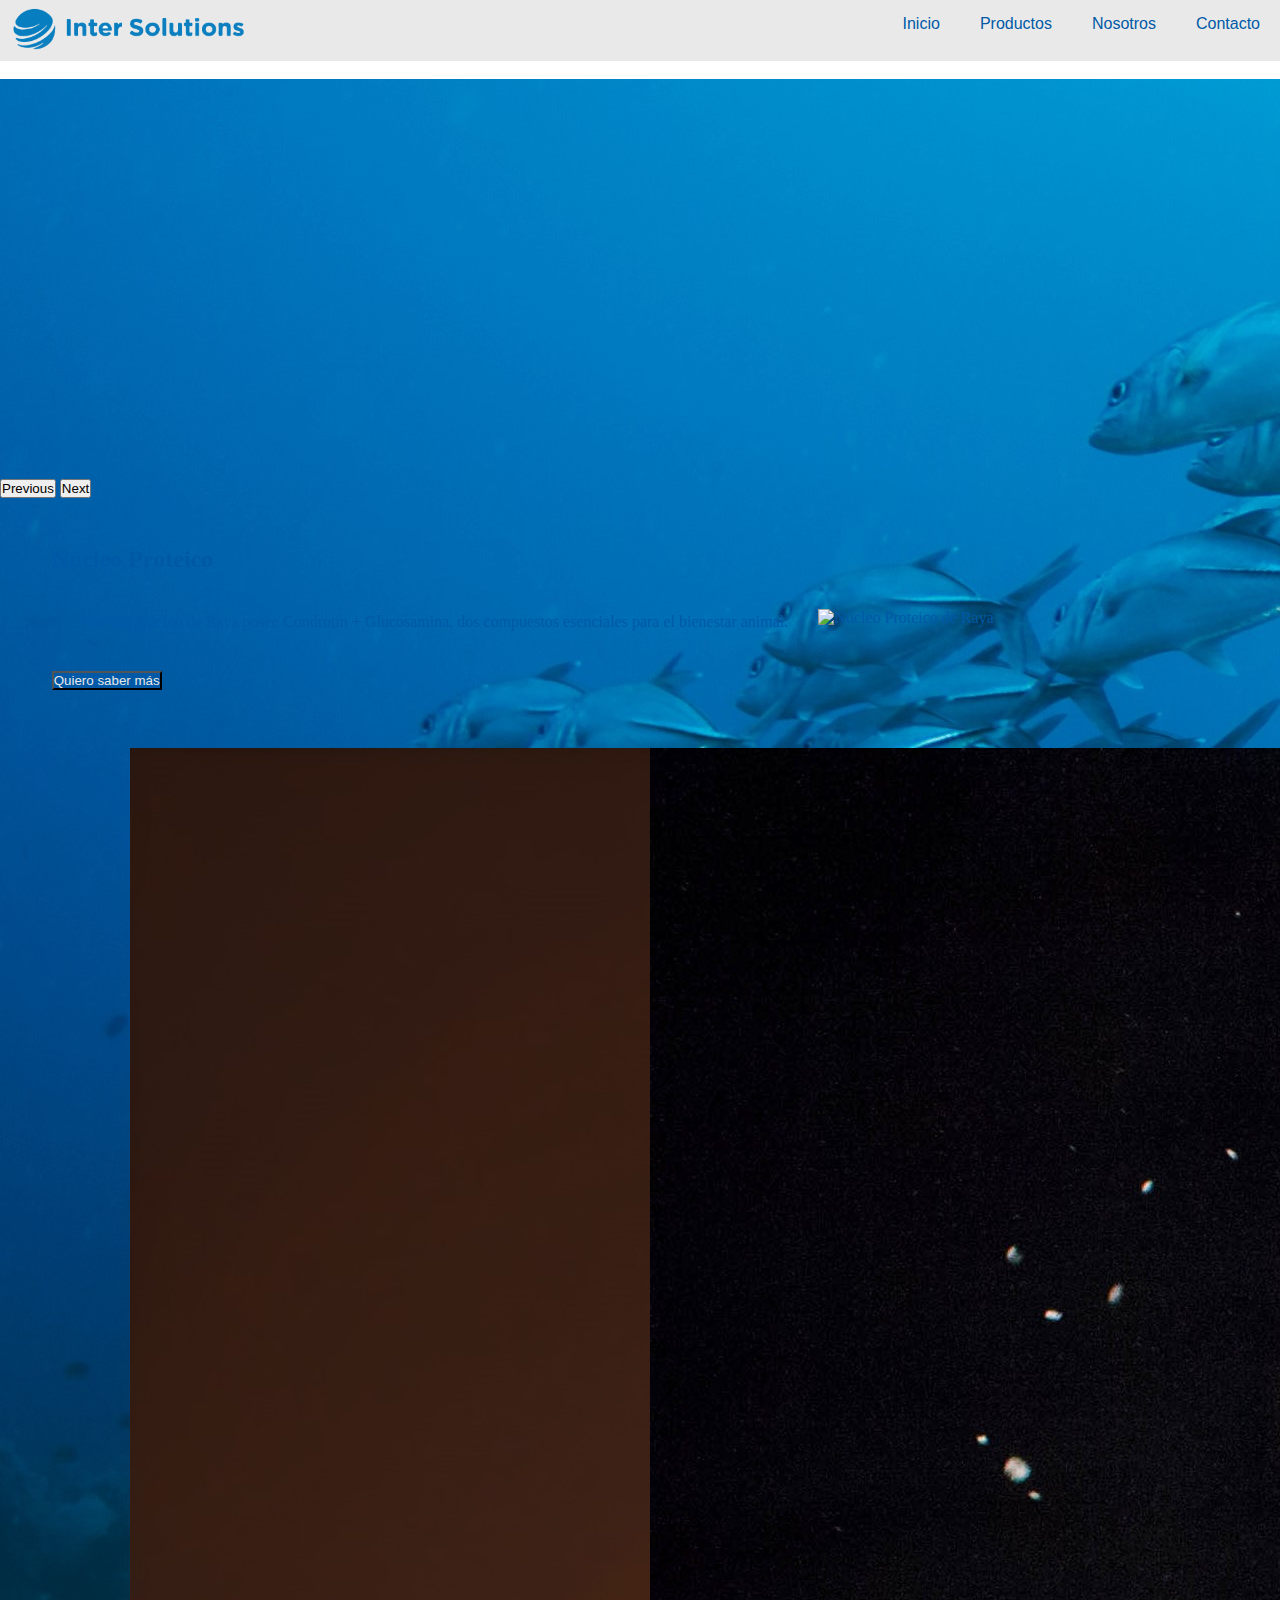
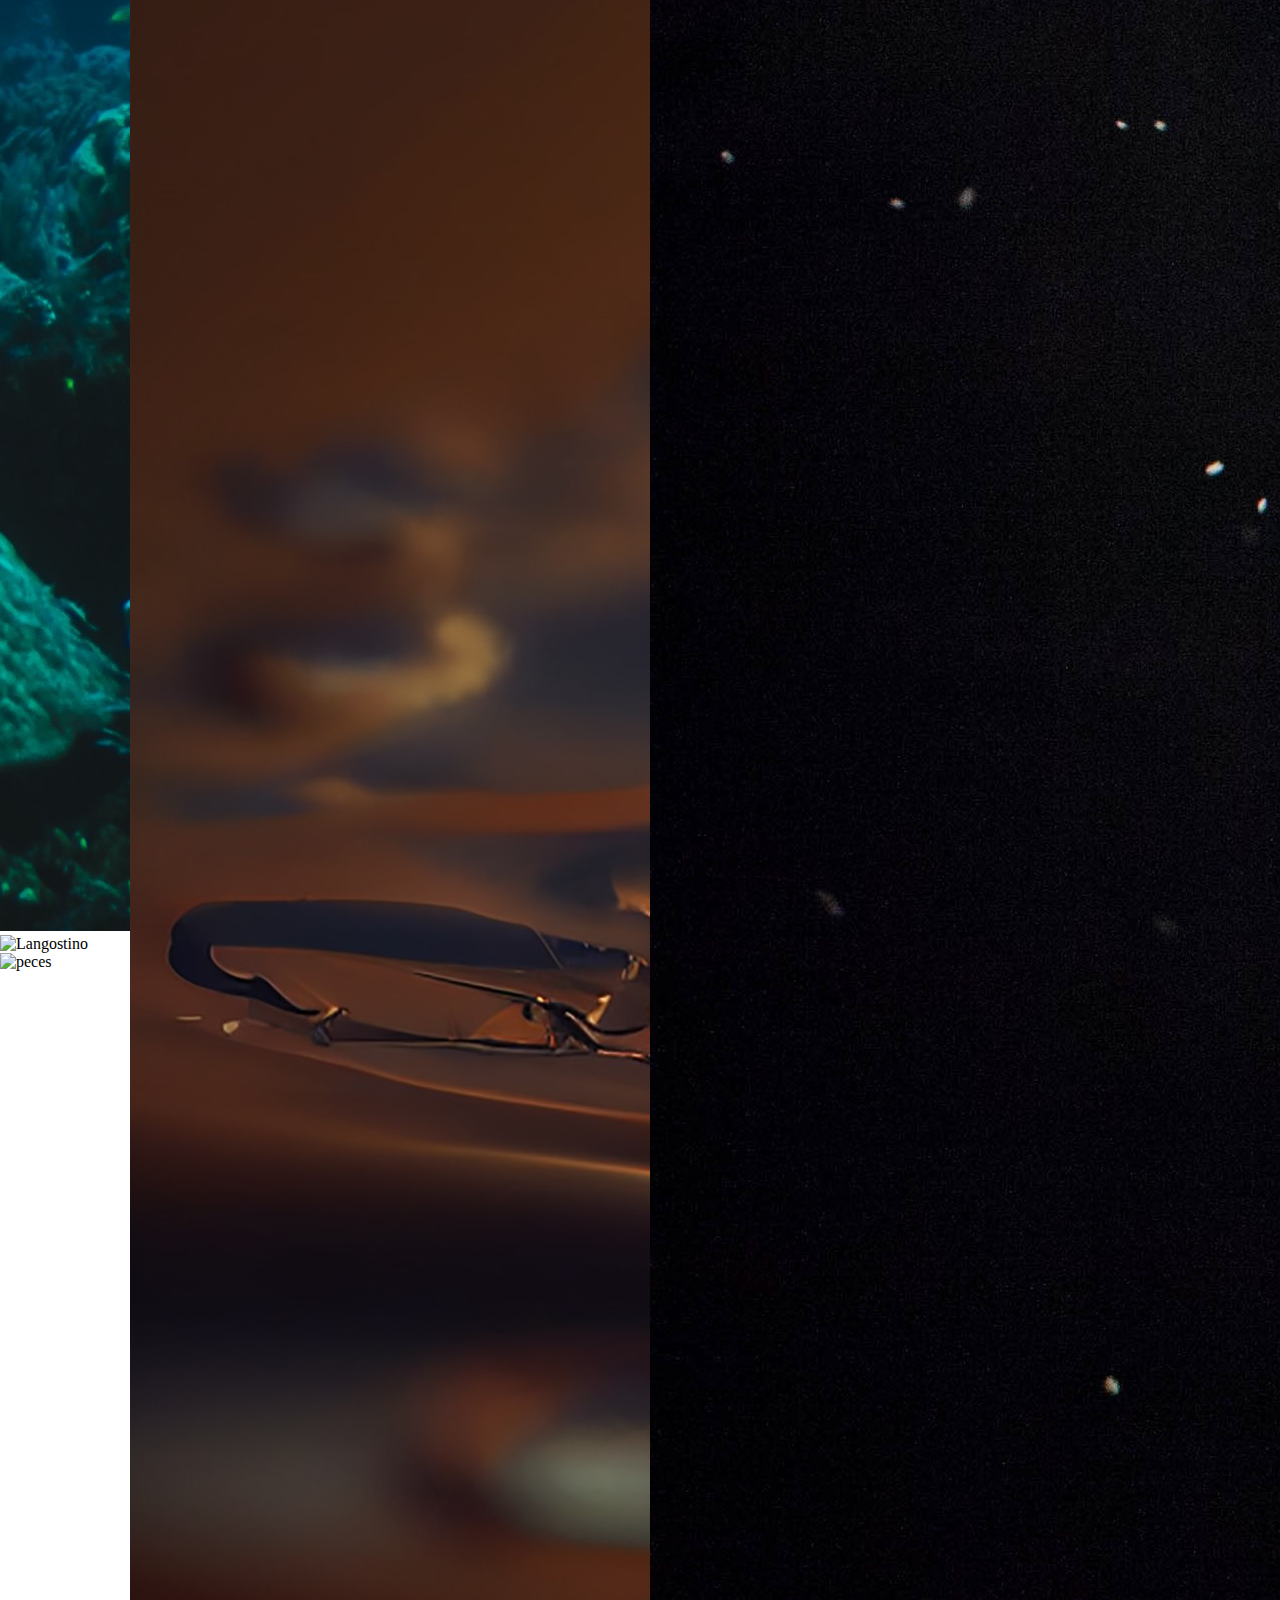
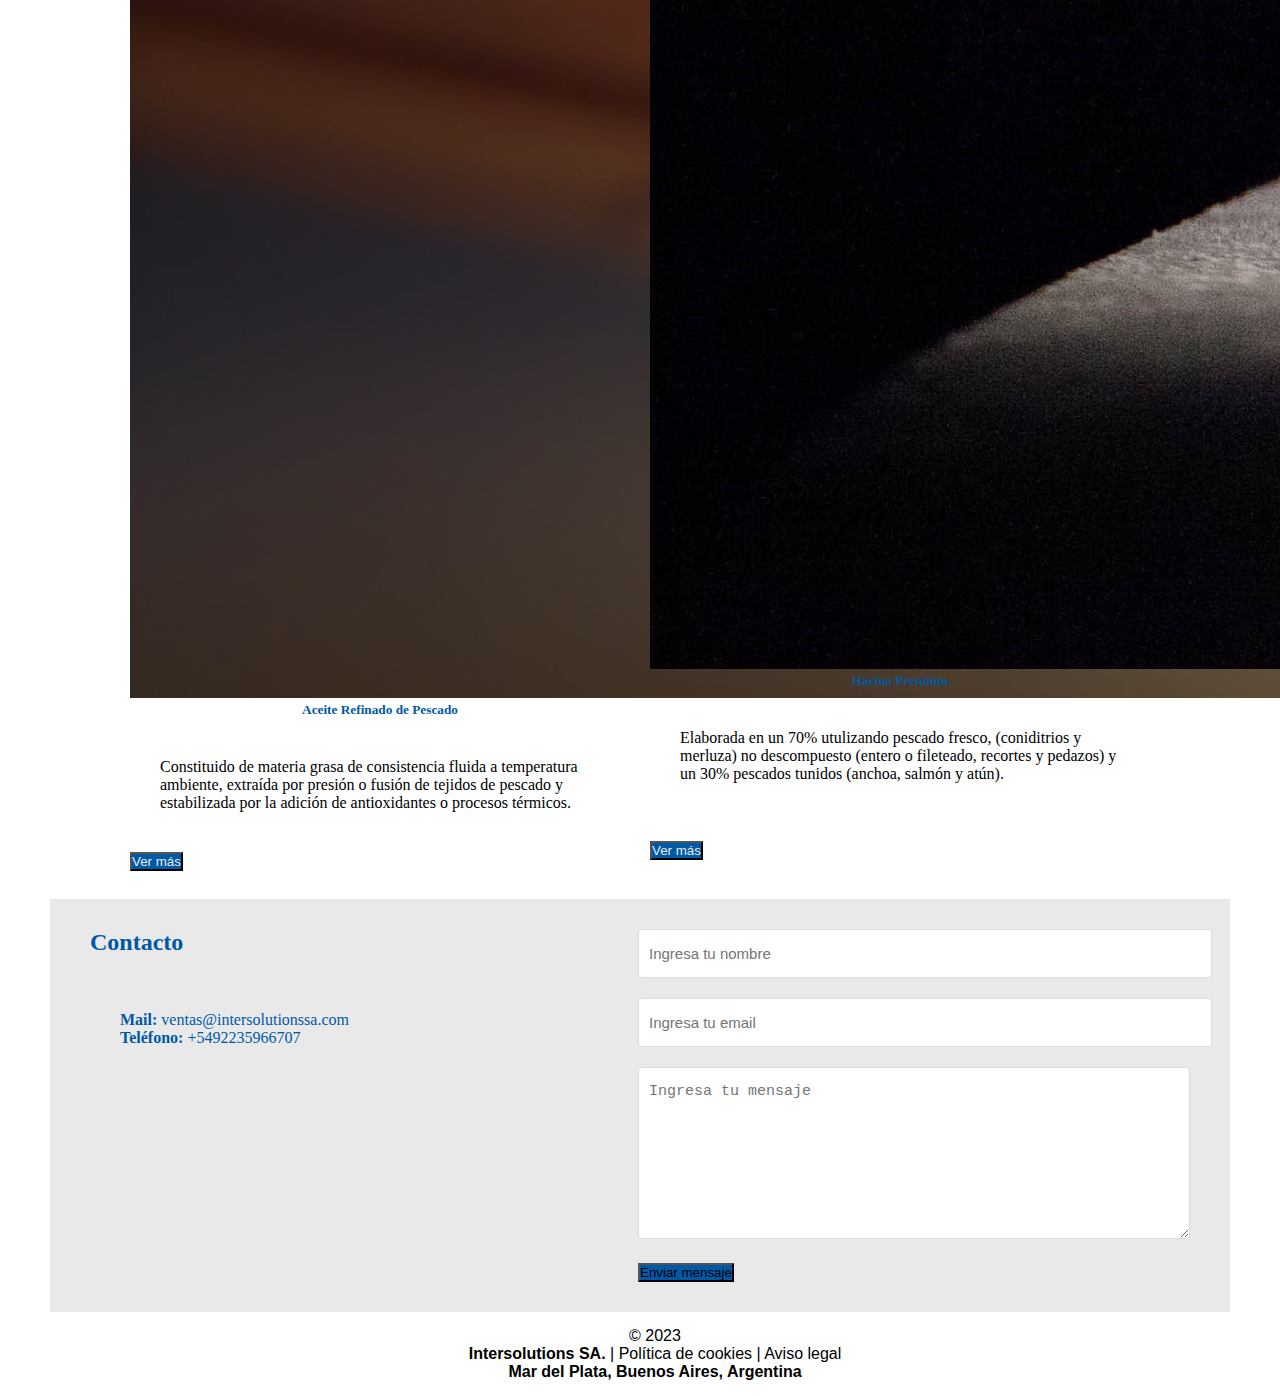
==== index.html @ b4f48146 "intersolutionssa" ====
<!DOCTYPE html>
<html lang="en">

<head>
    <meta charset="UTF-8">
    <meta name="viewport" content="width=device-width, initial-scale=1.0">
    <title>páginaintersolutionsba</title>
    <link href="https://cdn.jsdelivr.net/npm/bootstrap@5.3.2/dist/css/bootstrap.min.css" rel="stylesheet"
        integrity="sha384-T3c6CoIi6uLrA9TneNEoa7RxnatzjcDSCmG1MXxSR1GAsXEV/Dwwykc2MPK8M2HN" crossorigin="anonymous">
    <link rel="stylesheet" href="./style.css">
</head>

<body>
    <div id="header">
        <nav>
            <a href="./index.html"><img src="./imagenes/logo-sin-fondo-Intersolutions.png"
                width="250px" alt="Intersolutions" id="logo"></a>
            <ul class="nav" id="_items">
                <li class="nav1"><a href="./index.html"> Inicio</a></li>
                <li class="nav1"><a href="./index-productos.html"> Productos</a>
                    <ul>
                        <li class="nav1"><a href="./index-productos.html #consumohumano"> Consumo Humano</a>
                            <ul>
                                <li><a href="./index-productos.html #consumohumano"> Raya</a></li> <!-- colocamos a todos los de la clase la misma redirección porque están juntitos en la página, se podria igualmente redireccionar cada uno a su respectiva. -->
                                <li><a href="./index-productos.html #consumohumano">Calamar</a></li>
                                <li><a href="./index-productos.html #consumohumano"> Langostino</a></li>
                                <li><a href="./index-productos.html #consumohumano">Sardina Congelada</a></li>
                                <li><a href="./index-productos.html #consumohumano">Aceite de pescado</a></li>
                            </ul>
                        </li>
                        <li class="nav1"><a href="./index-productos.html #nucleoproteico"> Consumo Animal</a>
                            <ul>
                                <li class="nav1"><a href="./index-productos.html #nucleoproteico">Harina de Pescado</a>
                                    <ul>
                                        <li class="nav1"><a href="./index-productos.html #nucleoproteico">Harina Premium</a></li>
                                        <li class="nav1"><a href="./index-productos.html #nucleoproteico">Harina Standard</a></li>
                                        <li class="nav1"><a href="./index-productos.html #nucleoproteico">Harina de Hígado</a></li>
                                    </ul>
                                </li>
                                <li class="nav1"><a href="./index-productos.html #nucleoproteico">Aceite de Pescado</a></li>
                                <li class="nav1"><a href="./index-productos.html #nucleoproteico">Núcleo Proteico</a></li>
                            </ul>
                        </li>
                    </ul>
                </li>
                <li class="nav1"><a href="./index - nosotros.html"> Nosotros</a></li>
                <li class="nav1"><a href="./index-contacto.html"> Contacto</a></li>           
            </ul>
            <div class="nav_toggle" id="_toggle">  <!-- para hacer menu hamburguesa en responsive -->
                <span></span>
                <span></span>
                <span></span>
            </div>
        </nav>
    </div>
    <div>
        <br>
    </div>
    <div id="carouselExample" class="carousel slide">
        <div class="carousel-inner">
          <div class="carousel-item active">
            <img src="./imagenes/shoal-fish-underwater.jpg" class="d-block w-100" alt="Pecesmarluz">
          </div>
          <div class="carousel-item">
            <img src="./imagenes/Langostino.jpg" class="d-block w-100" alt="Langostino">
          </div>
          <div class="carousel-item">
            <img src="./imagenes/peces.jpg" class="d-block w-100" alt="peces">
          </div>
        </div>
        <button class="carousel-control-prev" type="button" data-bs-target="#carouselExample" data-bs-slide="prev">
          <span class="carousel-control-prev-icon" aria-hidden="true"></span>
          <span class="visually-hidden">Previous</span>
        </button>
        <button class="carousel-control-next" type="button" data-bs-target="#carouselExample" data-bs-slide="next">
          <span class="carousel-control-next-icon" aria-hidden="true"></span>
          <span class="visually-hidden">Next</span>
        </button>
      </div>
    <div>
        <br>
    </div>

    <div class="contenedortextoimg">
        <div class="texto1">
            <h2 id="núcleo_proteico">Núcleo Proteico</h2>
            <p class="parrafonucleo">Nuestro Núcleo de Raya posee Condrotín + Glucosamina, dos compuestos esenciales
                para el bienestar animal.</p>
            <button class="btn btn-primary btn-lg"><a href="./index-productos.html #consumoanimal"> Quiero saber más </a></button>
        </div>
        <img class="imagen1" src="./imagenes/raya nucleo.jpg" alt="Núcleo Proteico de Raya">

    </div>
    <div>
        <br>
    </div>

    <div class="doblecard">
        <div class="card" style="width: 500px;">
            <img src="./imagenes/Aceite de pescado.jpg" class="cardimg-top" alt="aceite de Pescado">
            <div class="card-body">
                <h5 class="card-title">Aceite Refinado de Pescado</h5>
                <p class="card-text">Constituido de materia grasa de consistencia fluida a temperatura ambiente,
                    extraída por presión o fusión de tejidos de pescado y estabilizada por la adición de antioxidantes o
                    procesos térmicos.</p>
                <button class="btn btn-primary"><a href="./index-productos.html #consumoanimal">Ver más</a></button>
            </div>
        </div>
        <br>
        <div class="card" style="width: 500px;">
            <img src="./imagenes/Harina de Pescado.jpg" class="cardimg-top" alt="harina de Pescado">
            <div class="card-body">
                <h5 class="card-title">Harina Premium</h5>
                <p class="card-text">Elaborada en un 70% utulizando pescado fresco, (coniditrios y merluza) no
                    descompuesto (entero o fileteado, recortes y pedazos) y un 30% pescados tunidos (anchoa, salmón y
                    atún).</p><br>
                <button class="btn btn-primary"><a href="./index-productos.html #consumoanimal">Ver más</a></button>
            </div>
        </div>
    </div>
    <div>
    <br>
    </div>
    <div class="container-form">
        <div class="info-form">
            <h2>Contacto</h2>
            <p> <b>Mail:</b> ventas@intersolutionssa.com
                <br>
                <b>Teléfono:</b> +5492235966707
            </p>
        </div>
        <form action="#" autocomplete="off" onsubmit="return validarFormulario()">
            <input type="text" id="nombre" name="nombre" placeholder="Ingresa tu nombre" class="campo" required>
            <input type="email" id="email" name="email" placeholder="Ingresa tu email" class="campo" required>
            <textarea name="mensaje" id="mensaje" name="mensaje" placeholder="Ingresa tu mensaje" class="campo" required></textarea>
            <button type="submit" class="btn btn-primary">Enviar mensaje</button>   
        </form>
    </div>

    <script src="./script.js"></script>
    <script src="https://cdn.jsdelivr.net/npm/bootstrap@5.3.2/dist/js/bootstrap.bundle.min.js"
        integrity="sha384-C6RzsynM9kWDrMNeT87bh95OGNyZPhcTNXj1NW7RuBCsyN/o0jlpcV8Qyq46cDfL"
        crossorigin="anonymous"></script>
</body>
<footer>
    <div class="container-footer">
        <div class="elements-footer">
            &copy; 2023 
        </div>
        <div class="container-footer1">
            <div class="elements-footer">
             <b>Intersolutions SA.</b> | Política de cookies | Aviso legal
            
            </div>
        <div class="elements-footer2">
        <b> Mar del Plata, Buenos Aires, Argentina </b>
        </div>
    </div>
</footer>
</html>
---- style.css ----
/*Conf GRAL de la página */

* {
    padding: 0;
    margin: 0;
}

nav {
    background-color: rgb(233, 233, 233);
    display: flex;
    width: 100%;
   }

#header {
    width: 100%;
    font-family: Arial, Helvetica, sans-serif;
    }

/* aquí comienza a verse todo el proceso del menu desplegable */

ul,
ol {
    margin-inline-start: auto;
    list-style: none;
    float: left;
}

.nav li {
    background-color: rgb(233, 233, 233);
    color: rgb(0, 89, 167);
    text-decoration: none;
    padding: 15px 20px;
    display: block;
    z-index: 1000; /*Propiedad para que el menu desplegable quede arriba de las imagenes de Bootstrap*/
}

.nav li:hover {
    background-color: rgb(68, 80, 87);
    color: aliceblue;
}

.nav>li {
    float: left;
    }

.nav li ul {
    display: none;
    position: absolute;
    padding: 15px;
    min-width: 160px;
}

.nav li:hover>ul {
    display: block;
}

.nav li ul li {
    position: relative;
}

.nav li ul li ul {
    right: +158px;
    top: 0px;
}

.nav li ul li ul li ul {
    right: +115px;
}

/*Hasta aqui es el menú desplegable*/

/*aca comienza el carrusel*/

.carousel-inner {
    width: 100%;
    height: 400px;
}

/*acá comienza el editor de el contenedor del núcleo proteico contenedor texto + img */

.contenedortextoimg {
    display: flex;
    justify-content: center;
    background-color: rgb(233, 233, 233);
    color: rgb(0, 89, 167);
    padding: 30px 40px;
    align-items: center;
    height: auto;
}


h2 {
    font-weight: bold;
}

p{
    text-align: left;
    padding: 40px 30px;
}

.btn{
background-color: rgb(0, 89, 167);
}

.btn a{
    text-decoration: none;
    color:  rgb(233, 233, 233);
}

.imagen1 {
    width: 30%;
    margin-right: 50px;
    
}

/*Aca comienza el editor de las doble cards*/

.doblecard{
    display: flex;
    justify-content: center;
    gap: 10px;
    margin: 10px;
}

.cardimg {
    width: 100%;
    display: block;
}

/*aquí nos vamos a la configuracion del formulario de contacto*/

.container-form{
    width: 100%;
    max-width: 1100px;
    margin: auto;
    display: grid;
    grid-template-columns: repeat(2,1fr);
    grid-gap: 50px;
    background-color: rgb(233, 233, 233);
    color: rgb(0, 89, 167);
    padding: 30px 40px;
       
}

.container-form h2{
    margin-bottom: 15px;
}

.container-form form .campo, textarea{
    width: 100%;
    padding: 15px 10px;
    font-size: 15px;
    border: 1px solid #dbdbdb;
    margin-bottom: 20px;
    border-radius: 3px;
    outline: 0px;
}

.container-form form textarea{
    max-width: 530px;
    min-width: 530px;
    min-height: 140px;
    max-height: 150px;
}

/*Hasta acá la configuracion del formulario de contacto*/

/*Configuración del Footer*/

footer {
    background-color: rgb(255, 255, 255);
    display: flex;
    width: 100%;
    width: 100%;
    font-family: Arial, Helvetica, sans-serif;
    justify-content: center;
    text-align: center;
    padding: 15px;
}

/*Configuración Página NOSOTROS*/

.nav1 a {
text-decoration: none;
color: rgb(0, 89, 167);
}

.nav1 a:hover {
    background-color: rgb(68, 80, 87);
    color: aliceblue;
}

.col-md-4 {
    display: flex;
    justify-content: center;
    background-color: rgb(233, 233, 233);
    color: rgb(0, 89, 167);
    padding: 0px 0px;
    align-items: center;
    height: auto;
}

.col-md-8{
    justify-content: center;
    background-color: rgb(233, 233, 233);
    padding: 110px 10px;
    align-items: center;
    height: auto;
}

.card-title{
    color: rgb(0, 89, 167);
    text-align: center;
}

.card-text-nosotros{
    font-size: 20px;
}

.card-text-nosotros1{
    font-size: 20px;
    text-align: center;
    color: rgb(0, 89, 167)
}

/*Configuracion de la Página PRODUCTOS*/

#consumohumano {
    margin: 20px;
}

#consumoanimal {
   margin: 20px;
}

.card8 {
    background-color: rgb(233, 233, 233) ;
    color: rgb(0, 89, 167);
    border: 1px solid #ccc;
    border-radius: 8px;
    padding: 16px;
    margin: 16px;
    margin-left: 50px;
    cursor: pointer;
    transition: transform 0.2s ease-in-out;
}


.card8:hover {
    transform: scale(1.05);
    background-color: rgb(68, 80, 87);
    color: aliceblue
}

.card81:hover {
    transform: scale(1.05);
    color: rgb(68, 80, 87);
    background-color: aliceblue
}

.card-content {
    display: none;
    margin-top: 8px;
}

.card81 {
    background-color: rgb(233, 233, 233) ;
    color: rgb(0, 89, 167);
    border: 1px solid #ccc;
    border-radius: 6px;
    padding: 4px;
    margin: 26px;
    margin-left: 100px;
    cursor: pointer;
    transition: transform 0.2s ease-in-out;
}

/*Configuración del responsive design */

@media (max-width: 720px){
        
    .nav {
        z-index: 1001;
        position: absolute;
        top: 60px;
        left: 0;
        display: flex;
        flex-direction: column;
        width: auto;
        height: auto;
        transform: translateX(-100%);
        transition: 0.3s ease all;
    }
    .nav_toggle {
        display: flex !important;
        flex-direction: column;
        margin: 15px;
    }
    .nav_toggle span{
        width: 30px;
        height: 4px;
        background: rgb(0, 89, 167);
        margin-bottom: 5px;
        border-radius: 2px;
        transform-origin: 5px 0px;
        transition: all 0.2s linear;
    }

    .close span{
        transform: rotate(45deg) translate(0px, 0px);
    }
    .close span:nth-child(2){
        display: none;
    }
    .close span:nth-child(3){
        transform: rotate(-45deg) translate(-5px, 1px);
    }
    .open{ transform: translateX(0) !important}


    .nav li ul {
        left: 96px;
        margin-top: -50px;
    }
    
    .nav li ul li ul {
        left: 275px;
        margin-top: -2px;
    }
    
    .nav li ul li ul li ul {
        left: 275px;
    }

    /*Carrusel en Página Principal responsive */
    .carousel-inner {
        width: 100%;
        height: 100px;}

    /*Formulario en Página Principal para Responsive*/
    .container-form form textarea{
        max-width: 150px;
        min-width: 100px;
        min-height: 100px;
        max-height: 150px;
    }    
}
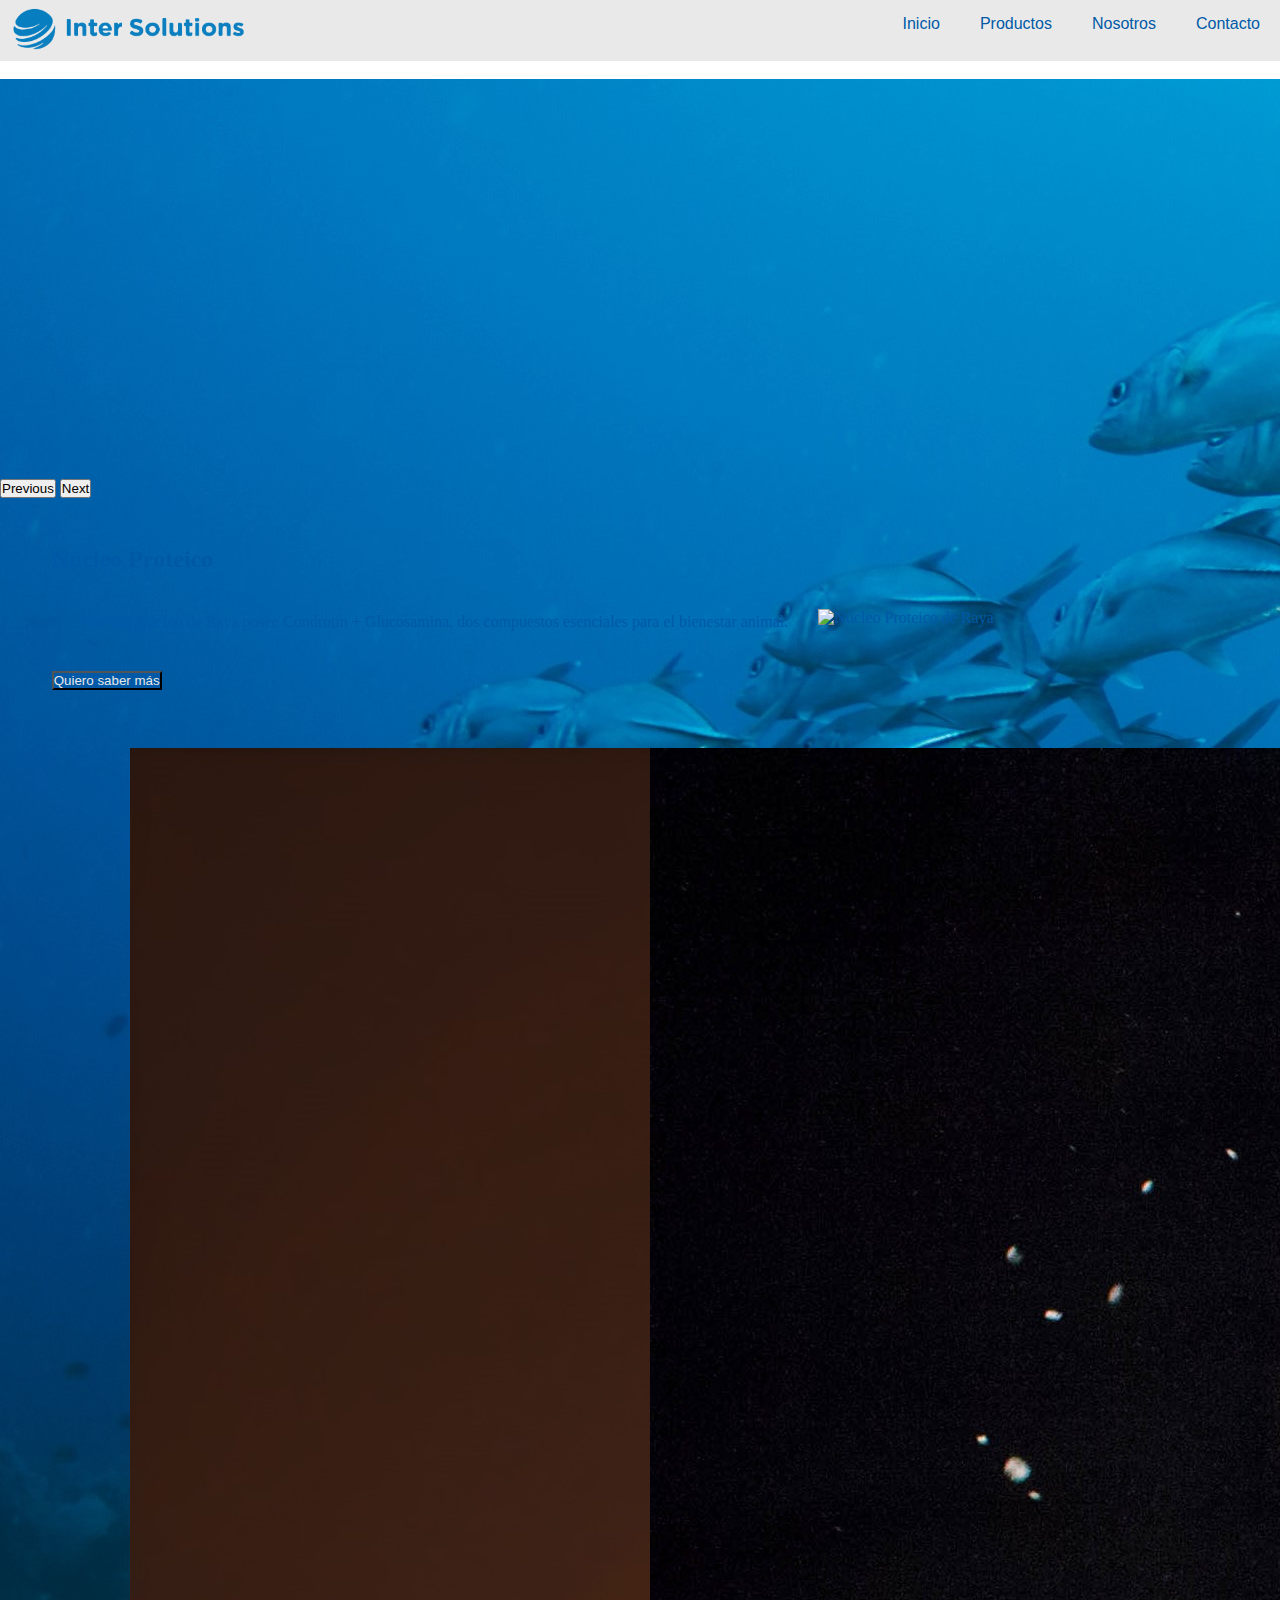
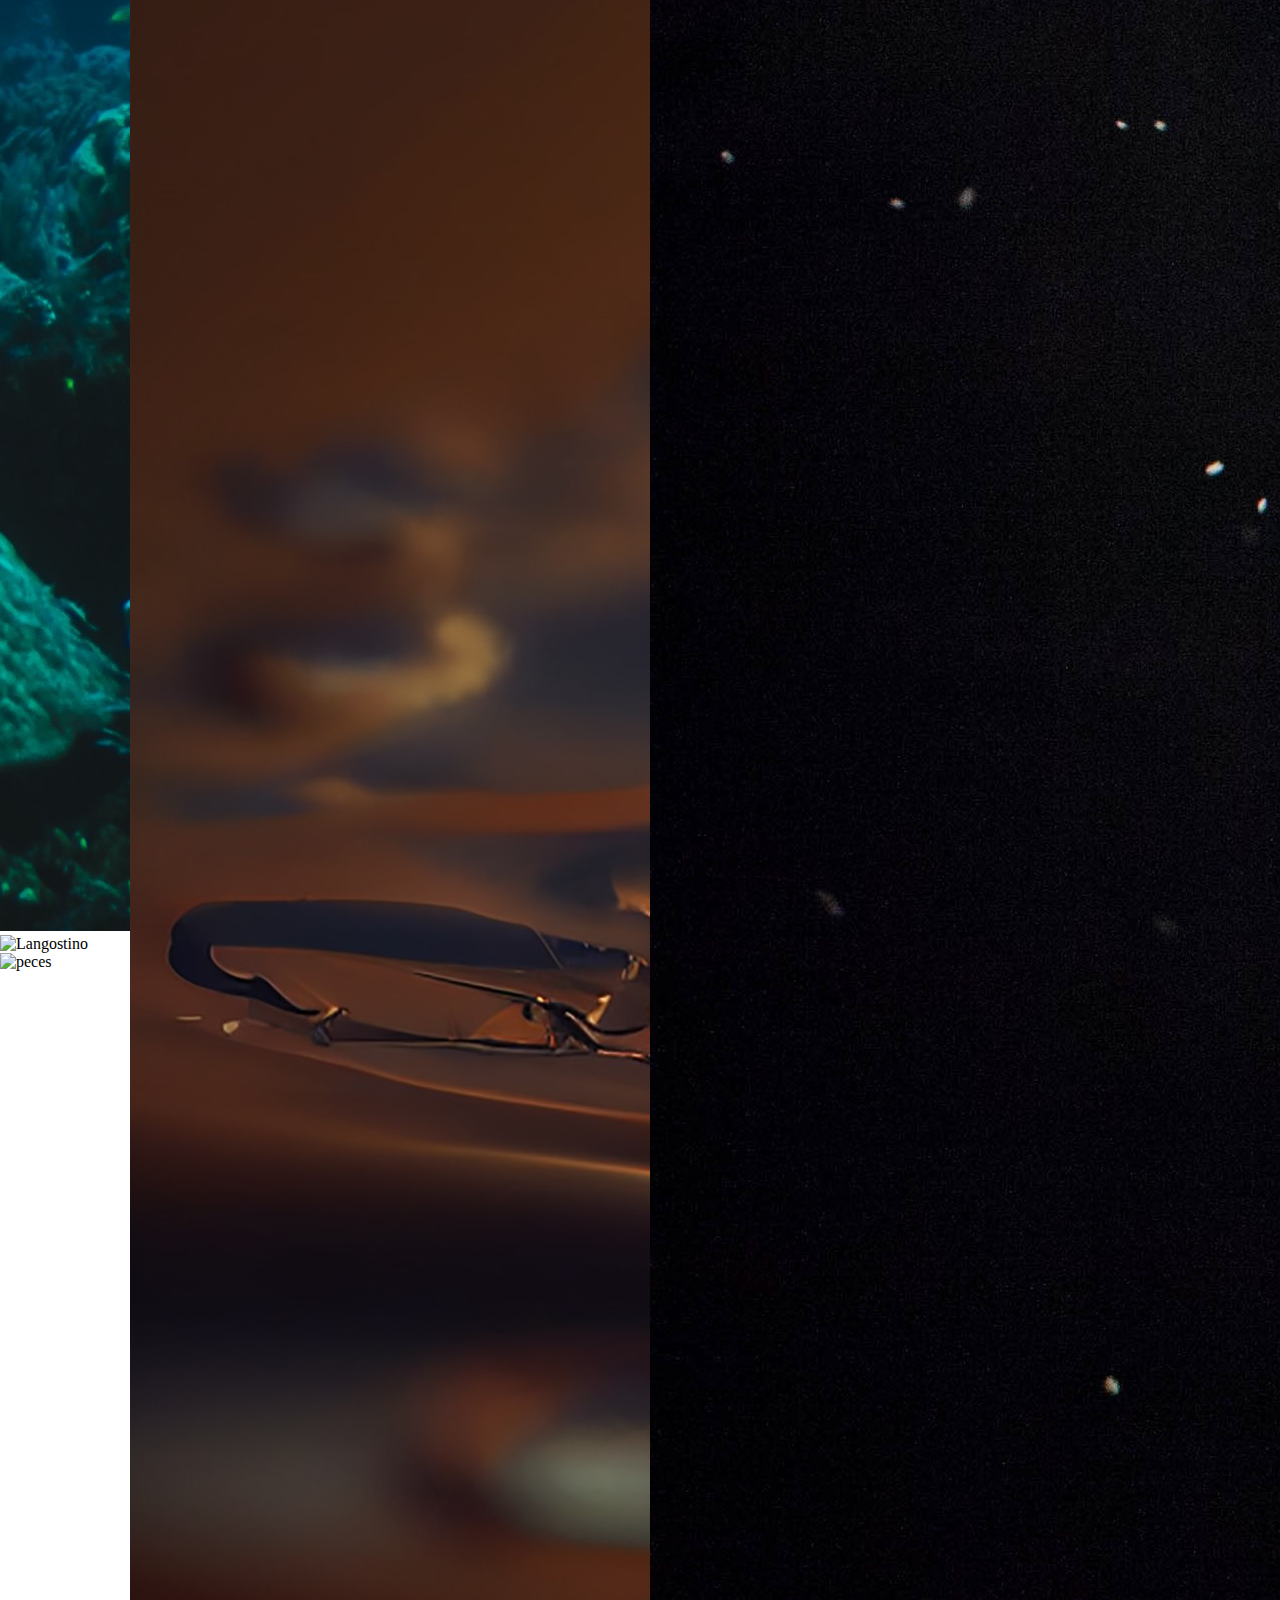
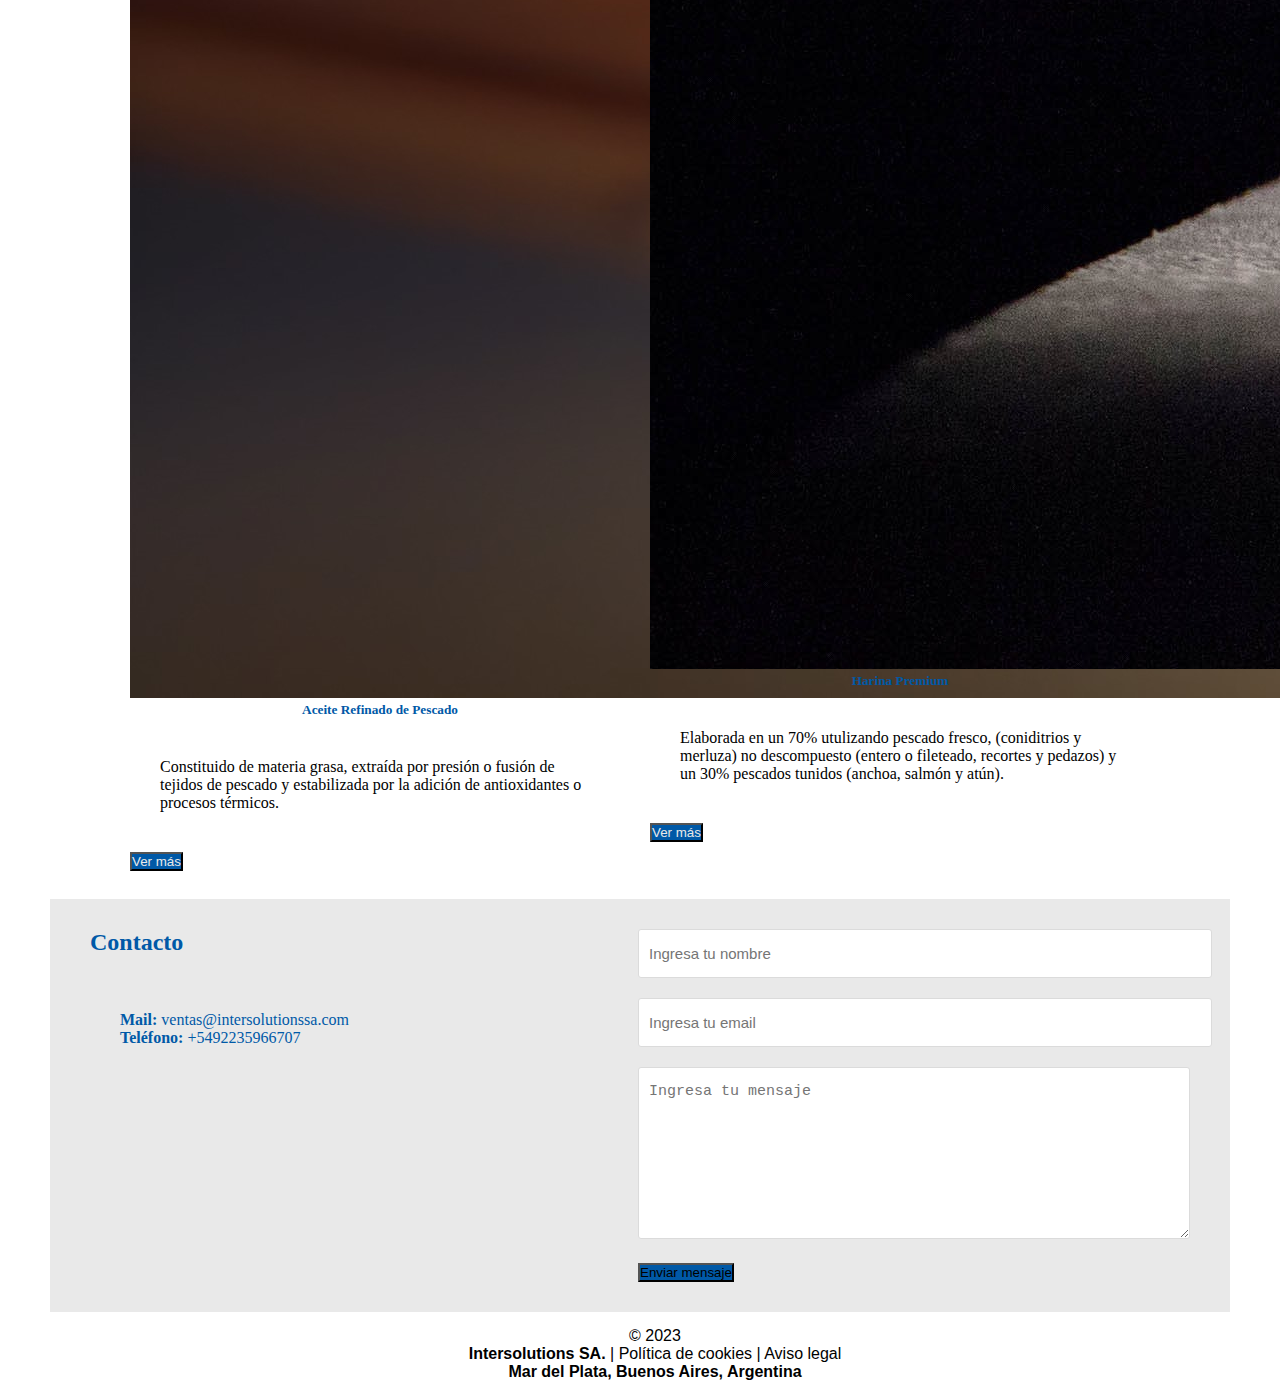
==== commit cee2b3d2: "cambio form" ====
--- a/index.html
+++ b/index.html
@@ -19,26 +19,26 @@
                 <li class="nav1"><a href="./index.html"> Inicio</a></li>
                 <li class="nav1"><a href="./index-productos.html"> Productos</a>
                     <ul>
-                        <li class="nav1"><a href="./index-productos.html #consumohumano"> Consumo Humano</a>
+                        <li class="nav1"><a href="./index-productos.html"> Consumo Humano</a>
                             <ul>
-                                <li><a href="./index-productos.html #consumohumano"> Raya</a></li> <!-- colocamos a todos los de la clase la misma redirección porque están juntitos en la página, se podria igualmente redireccionar cada uno a su respectiva. -->
-                                <li><a href="./index-productos.html #consumohumano">Calamar</a></li>
-                                <li><a href="./index-productos.html #consumohumano"> Langostino</a></li>
-                                <li><a href="./index-productos.html #consumohumano">Sardina Congelada</a></li>
-                                <li><a href="./index-productos.html #consumohumano">Aceite de pescado</a></li>
+                                <li><a href="./index-productos.html"> Raya</a></li> <!-- colocamos a todos los de la clase la misma redirección porque están juntitos en la página, se podria igualmente redireccionar cada uno a su respectiva. -->
+                                <li><a href="./index-productos.html">Calamar</a></li>
+                                <li><a href="./index-productos.html"> Langostino</a></li>
+                                <li><a href="./index-productos.html">Sardina Congelada</a></li>
+                                <li><a href="./index-productos.html">Aceite de pescado</a></li>
                             </ul>
                         </li>
-                        <li class="nav1"><a href="./index-productos.html #nucleoproteico"> Consumo Animal</a>
+                        <li class="nav1"><a href="./index-productos.html"> Consumo Animal</a>
                             <ul>
-                                <li class="nav1"><a href="./index-productos.html #nucleoproteico">Harina de Pescado</a>
+                                <li class="nav1"><a href="./index-productos.html">Harina de Pescado</a>
                                     <ul>
-                                        <li class="nav1"><a href="./index-productos.html #nucleoproteico">Harina Premium</a></li>
-                                        <li class="nav1"><a href="./index-productos.html #nucleoproteico">Harina Standard</a></li>
-                                        <li class="nav1"><a href="./index-productos.html #nucleoproteico">Harina de Hígado</a></li>
+                                        <li class="nav1"><a href="./index-productos.html">Harina Premium</a></li>
+                                        <li class="nav1"><a href="./index-productos.html">Harina Standard</a></li>
+                                        <li class="nav1"><a href="./index-productos.html">Harina de Hígado</a></li>
                                     </ul>
                                 </li>
-                                <li class="nav1"><a href="./index-productos.html #nucleoproteico">Aceite de Pescado</a></li>
-                                <li class="nav1"><a href="./index-productos.html #nucleoproteico">Núcleo Proteico</a></li>
+                                <li class="nav1"><a href="./index-productos.html">Aceite de Pescado</a></li>
+                                <li class="nav1"><a href="./index-productos.html">Núcleo Proteico</a></li>
                             </ul>
                         </li>
                     </ul>
@@ -86,7 +86,7 @@
             <h2 id="núcleo_proteico">Núcleo Proteico</h2>
             <p class="parrafonucleo">Nuestro Núcleo de Raya posee Condrotín + Glucosamina, dos compuestos esenciales
                 para el bienestar animal.</p>
-            <button class="btn btn-primary btn-lg"><a href="./index-productos.html #consumoanimal"> Quiero saber más </a></button>
+            <button class="btn btn-primary btn-lg"><a href="./index-productos.html"> Quiero saber más </a></button>
         </div>
         <img class="imagen1" src="./imagenes/raya nucleo.jpg" alt="Núcleo Proteico de Raya">
 
@@ -100,10 +100,10 @@
             <img src="./imagenes/Aceite de pescado.jpg" class="cardimg-top" alt="aceite de Pescado">
             <div class="card-body">
                 <h5 class="card-title">Aceite Refinado de Pescado</h5>
-                <p class="card-text">Constituido de materia grasa de consistencia fluida a temperatura ambiente,
+                <p class="card-text">Constituido de materia grasa,
                     extraída por presión o fusión de tejidos de pescado y estabilizada por la adición de antioxidantes o
                     procesos térmicos.</p>
-                <button class="btn btn-primary"><a href="./index-productos.html #consumoanimal">Ver más</a></button>
+                <button class="btn btn-primary"><a href="./index-productos.html">Ver más</a></button>
             </div>
         </div>
         <br>
@@ -113,8 +113,8 @@
                 <h5 class="card-title">Harina Premium</h5>
                 <p class="card-text">Elaborada en un 70% utulizando pescado fresco, (coniditrios y merluza) no
                     descompuesto (entero o fileteado, recortes y pedazos) y un 30% pescados tunidos (anchoa, salmón y
-                    atún).</p><br>
-                <button class="btn btn-primary"><a href="./index-productos.html #consumoanimal">Ver más</a></button>
+                    atún).</p>
+                <button class="btn btn-primary"><a href="./index-productos.html">Ver más</a></button>
             </div>
         </div>
     </div>
--- a/style.css
+++ b/style.css
@@ -339,9 +339,29 @@
 
     /*Formulario en Página Principal para Responsive*/
     .container-form form textarea{
-        max-width: 150px;
+        max-width: 450px;
         min-width: 100px;
         min-height: 100px;
-        max-height: 150px;
-    }    
+        max-height: 250px;
+    }  
+    
+    @media screen and (max-width: 600px) {
+        .container-form {
+            grid-template-columns: 1fr;
+            grid-gap: 20px;
+            padding: 20px;
+        }
+    
+        .info-form,
+        .container-form form {
+            width: 100%;
+        }
+    } 
+
+    .btn {
+        
+        display: block;
+        width: 100%;
+        text-align: center;
+    }
 }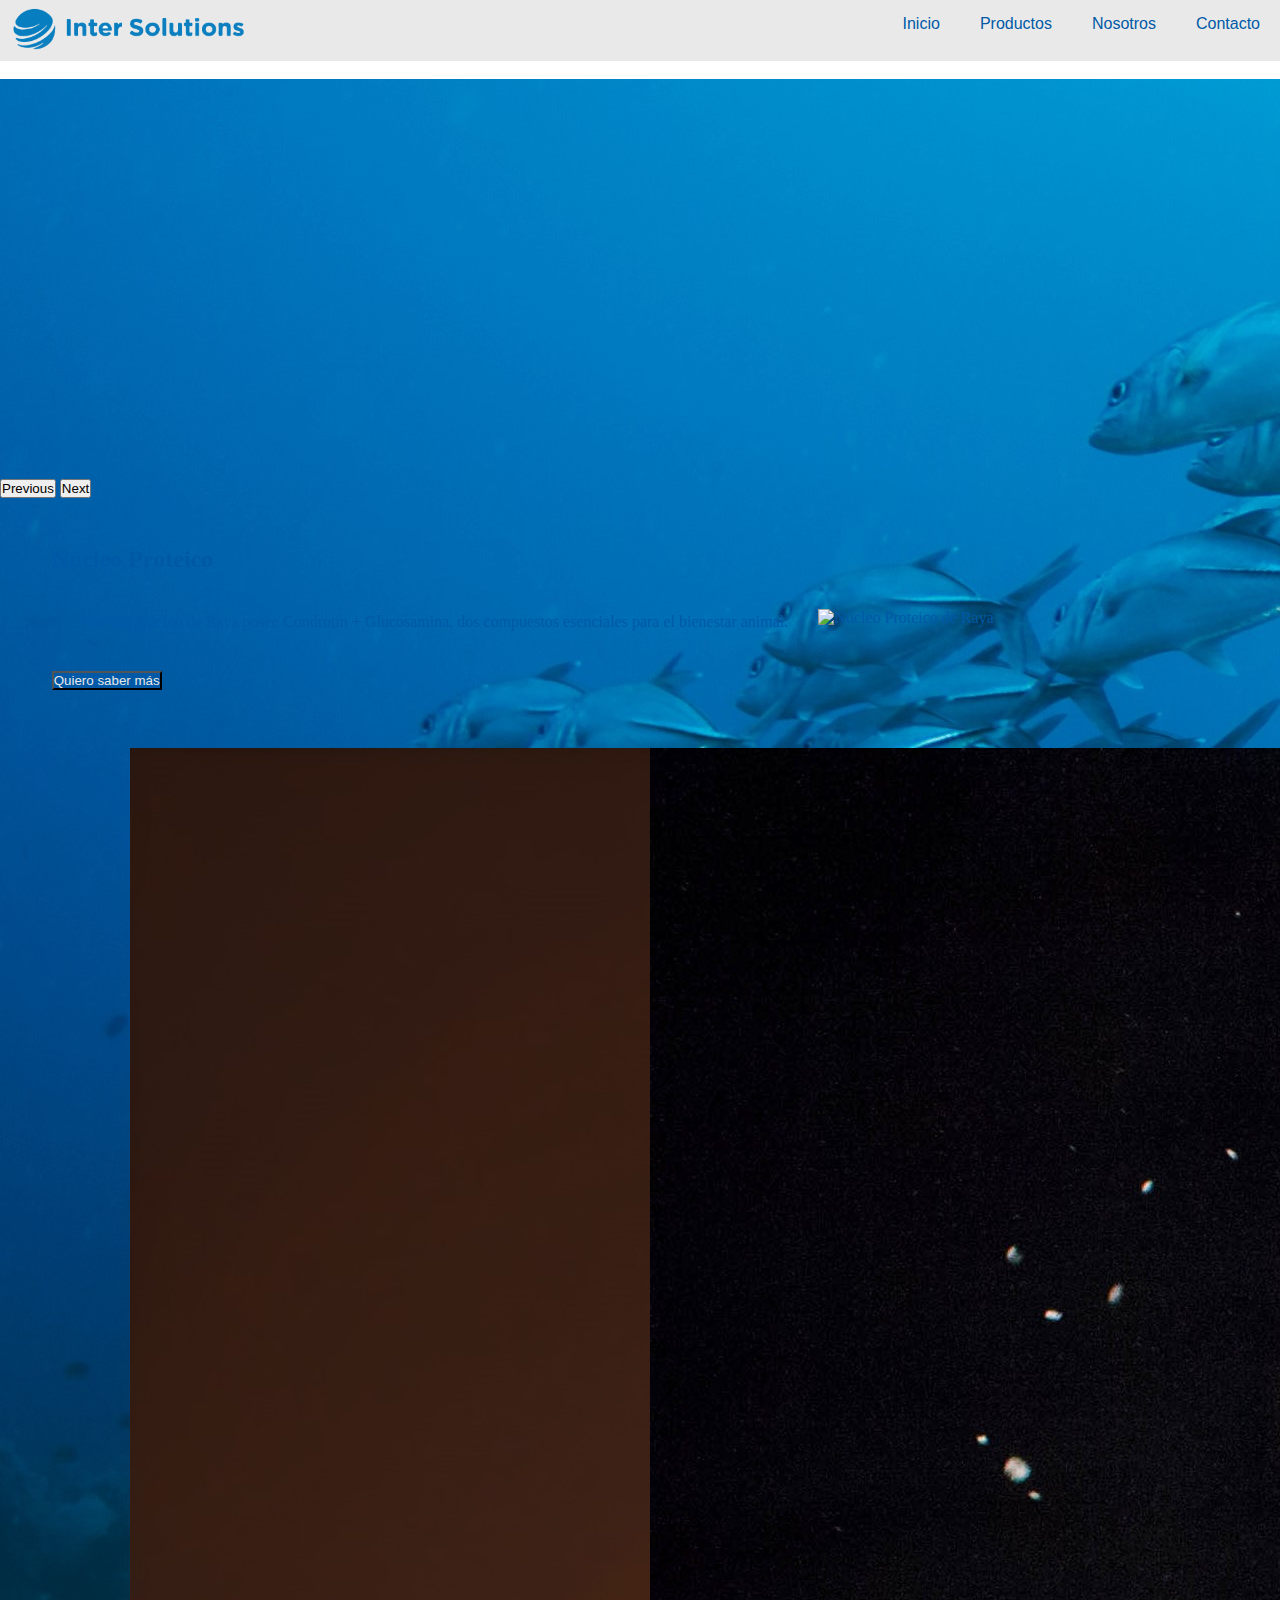
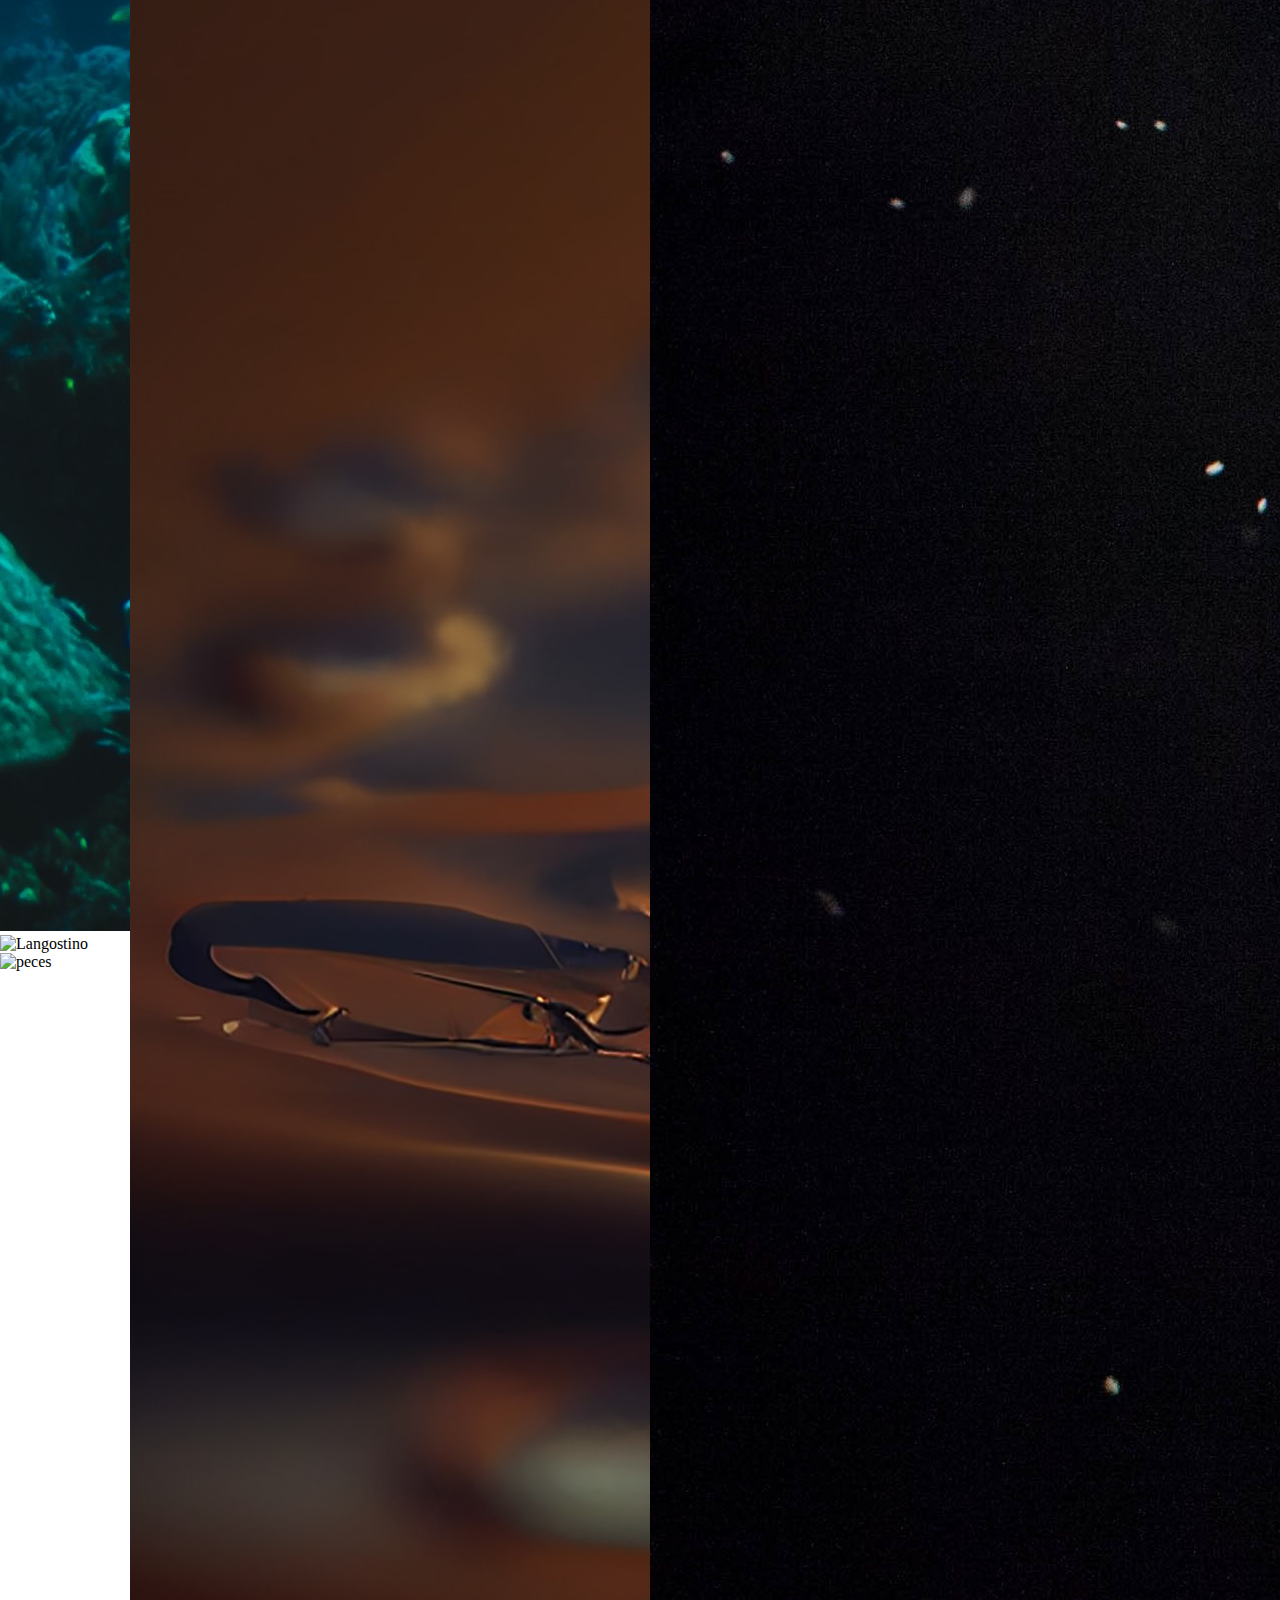
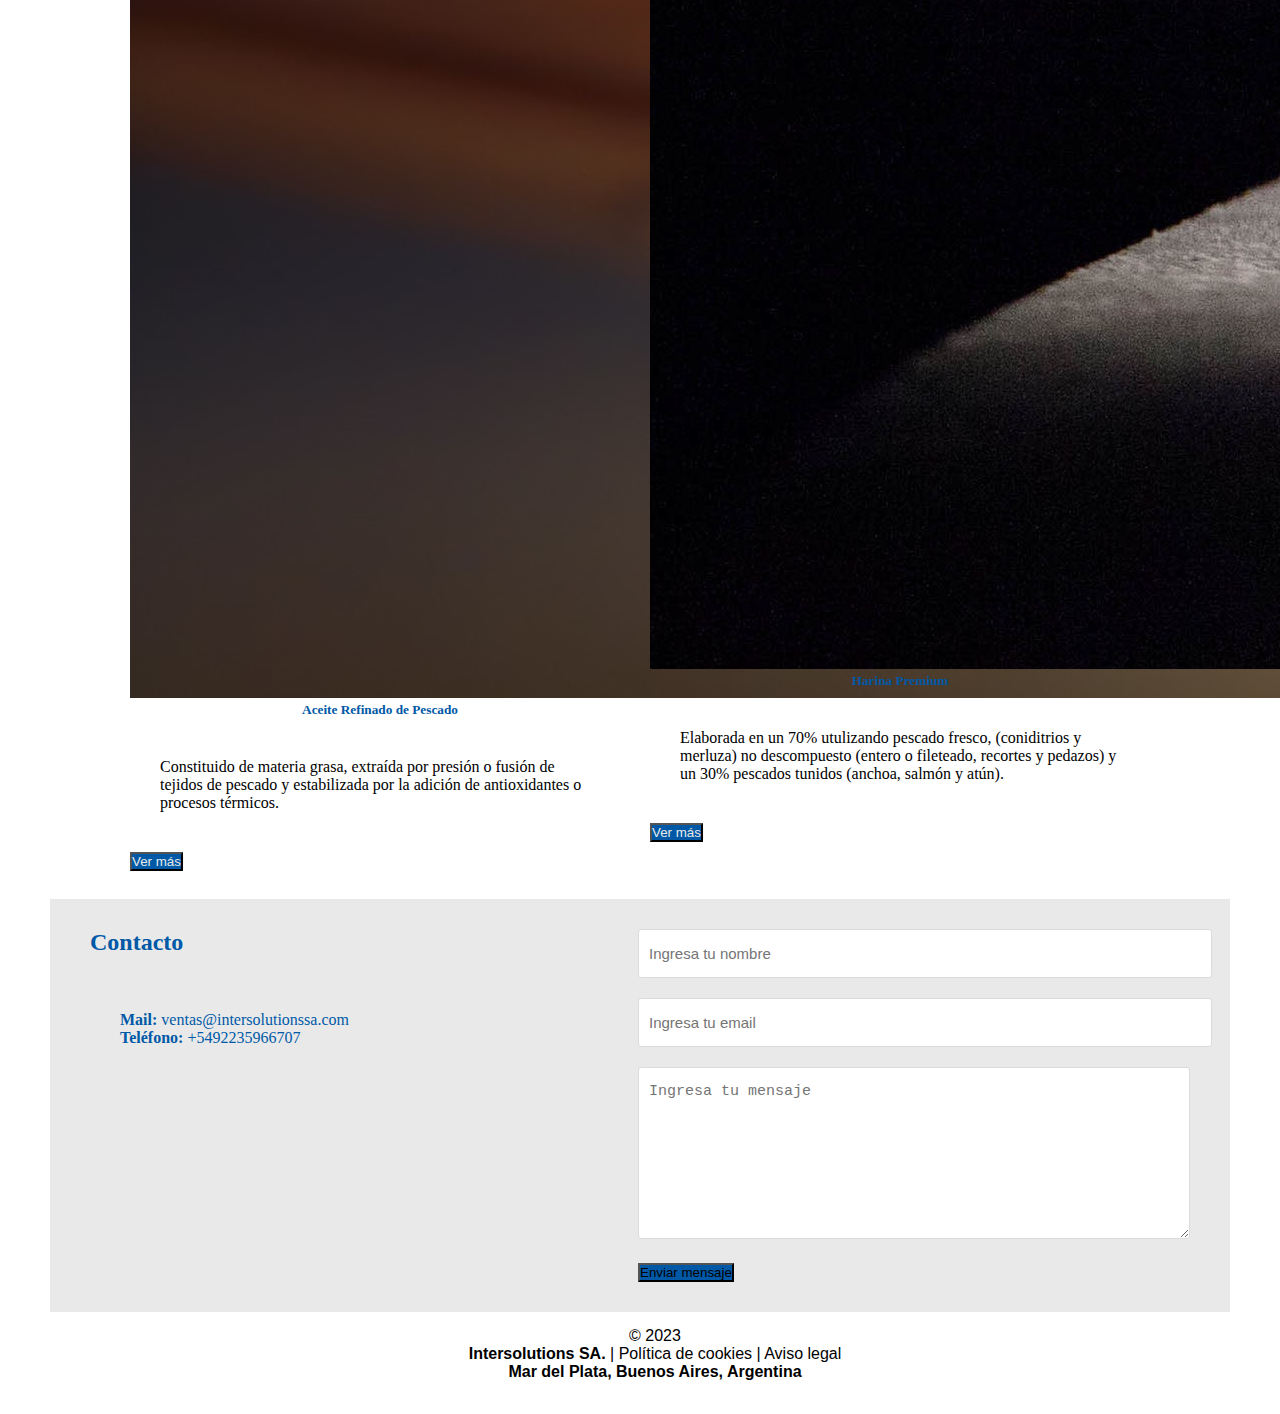
==== commit c20095a4: "ultimo cambio" ====
--- a/index.html
+++ b/index.html
@@ -156,5 +156,6 @@
         <b> Mar del Plata, Buenos Aires, Argentina </b>
         </div>
     </div>
+    <br>
 </footer>
 </html>--- a/style.css
+++ b/style.css
@@ -337,6 +337,32 @@
         width: 100%;
         height: 100px;}
 
+    /*Card+img en pantallas responsive*/
+    @media screen and (max-width: 767px) {
+        .contenedortextoimg {
+            flex-direction: column-reverse; /* Cambiar a disposición de columna en pantallas pequeñas */
+            align-items: center; /* Centrar los elementos en el eje horizontal */
+        }
+    
+        .imagen1 {
+            width: 100%; /* Ocupar todo el ancho en pantallas pequeñas */
+            margin-right: 0; /* Eliminar el margen derecho */
+            margin-bottom: 20px; /* Añadir margen inferior para separar la imagen del párrafo */
+        }
+    }    
+
+    /*Doble cards en responsive*/
+    @media screen and (max-width: 767px) {
+        .doblecard {
+            flex-direction: column; /* Cambiar a disposición de columna en pantallas pequeñas */
+            align-items: center; /* Centrar las tarjetas en el eje horizontal */
+        }
+    
+        .card {
+            width: 100%; /* Ocupar todo el ancho en pantallas pequeñas */
+        }
+    }
+    
     /*Formulario en Página Principal para Responsive*/
     .container-form form textarea{
         max-width: 450px;
